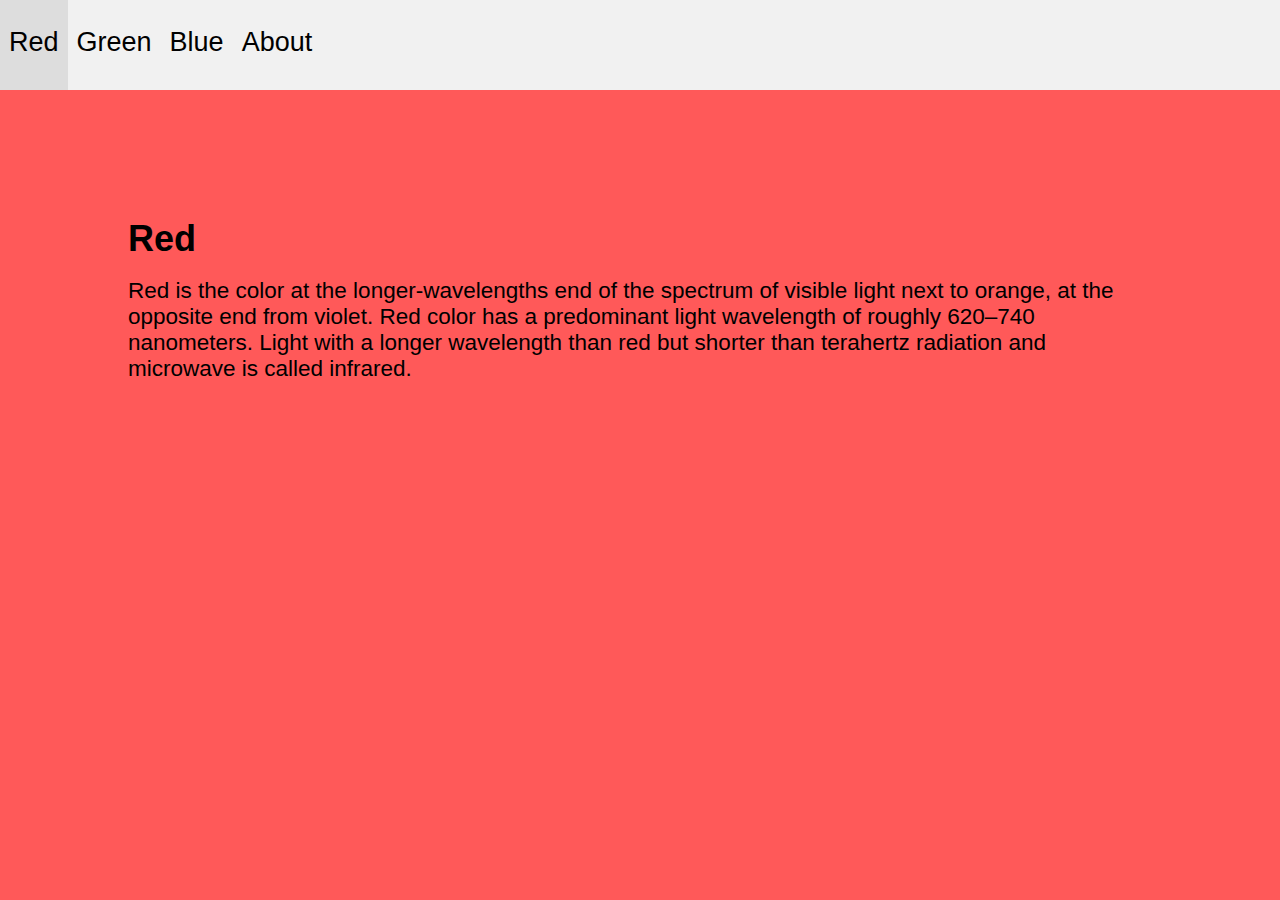
==== test.html @ a5177e4f "test" ====
<!DOCTYPE html>
<html lang="en">
<head>
    <meta charset="UTF-8">
    <title>Tabs WebApp</title>

    <!-- ------------------------------------------------------------------- -->
    <!-- Inspired from http://www.w3schools.com/howto/howto_js_tabs.asp      -->
    <!-- and Scholars: Alexander Edwards and Aaron Croutch                   -->
    <!-- ------------------------------------------------------------------- -->

    <style>
        * {
            margin: 				0;
            box-sizing: 			border-box;
        }

        html, body {
            font-family: 			sans-serif;
            height: 				100vh;
        }

        /* Style the list */
        ul.tab {
            list-style-type: 		none;
            padding: 				0;
            overflow: 				hidden;
            background-color: 		#f1f1f1;
        }

        /* Float the list items side by side */
        ul.tab li {
            float: 					left;
        }

        /* Style the links inside the list items */
        ul.tab li a {
            display: 				inline-block;
            color: 					black;
            padding: 				3vh 1vh 0vh 1vh; /* top right bot left */
            text-decoration: 		none;  /* remove underline for the <a> */
            transition: 			0.3s;
            font-size: 				3.0vh;
            height: 				10vh;
        }

        /* Change background color of links on hover */
        ul.tab li a:hover {
            background-color: 		#ddd;
        }

        /* Create an active/current tablink class */
        ul.tab li a:focus, .active {
            background-color: 		#ccc;
        }

        /* Style the tab content */
        .tabContent {
            display: 				none;
            padding: 				10vw 10vw;
            height: 				90vh;
            font-size: 				2.5vh;
        }

        h3 {
            font-size: 				4vh;
            margin-bottom:  		2vh;
        }
    </style>
    <script>

        function showHomeTab() {
            document.getElementById('home').click();
        }

        function showTab(event, tabName) {
            // Declare all variables
            var i, tabContentElems, tabLinkElems;

            // Get all elements with class="tabContent" and hide them
            tabContentElems = document.getElementsByClassName("tabContent");
            for (i = 0; i < tabContentElems.length; i++) {
                tabContentElems[i].style.display = "none";
            }

            // Get all elements with class="tabLink" and remove class "active"
            tabLinkElems = document.getElementsByClassName("tabLink");
            for (i = 0; i < tabLinkElems.length; i++) {
                tabLinkElems[i].className =
                    tabLinkElems[i].className.replace(" active", "");
            }

            // Show the current tab, and add an "active" class to the link
            document.getElementById(tabName).style.display = "block";
            event.currentTarget.className += " active";
        }
    </script>
</head>
<body onload="showHomeTab()">

<ul class="tab">
    <li><a href="#" class="tabLink" id="home" onclick="showTab(event, 'Red'  )">Red  </a></li>
    <li><a href="#" class="tabLink"           onclick="showTab(event, 'Green')">Green</a></li>
    <li><a href="#" class="tabLink"           onclick="showTab(event, 'Blue' )">Blue </a></li>
    <li><a href="#" class="tabLink"           onclick="showTab(event, 'About')">About</a></li>
</ul>

<div id="Red" 	class="tabContent" style="background-color: rgba(255, 0, 0, 0.650)">
    <h3>Red</h3>
    <p>
        Red is the color at the longer-wavelengths end of the spectrum of
        visible light next to orange, at the opposite end from violet. Red
        color has a predominant light wavelength of roughly 620–740
        nanometers. Light with a longer wavelength than red but shorter
        than terahertz radiation and microwave is called infrared.
    </p>
</div>

<div id="Green" class="tabContent" style="background-color: rgba(0, 255, 0, 0.650)">
    <h3>Green</h3>
    <p>
        Green is the color between blue and yellow on the spectrum of
        visible light. It is evoked by light with a predominant wavelength
        of roughly 495–570 nm. In the subtractive color system, used in
        painting and color printing, it is created by a combination of
        yellow and blue, or yellow and cyan; in the RGB color model, used
        on television and computer screens, it is one of the additive
        primary colors, along with red and blue, which are mixed in
        different combinations to create all other colors.
    </p>
</div>

<div id="Blue" 	class="tabContent" style="background-color: rgba(0, 0, 255, 0.650)">
    <h3>Blue</h3>
    <p>
        Blue is the colour between violet and green on the optical spectrum
        of visible light. Human eyes perceive blue when observing light
        with a wavelength between 450 and 495 nanometres, which is between
        45 and 49.5 Ångströms. Blues with a higher frequency and thus a
        shorter wavelength gradually look more violet, while those with a
        lower frequency and a longer wavelength gradually appear more
        green. Pure blue, in the middle, has a wavelength of 470 nanometers
        (47 Ångströms). In painting and traditional colour theory, blue is
        one of the three primary colours of pigments, along with red and
        yellow, which can be mixed to form a wide gamut of colours. Red and
        blue mixed together form violet, blue and yellow together form
        green. Blue is also a primary colour in the RGB colour model, used
        to create all the colours on the screen of a television or
        computer monitor.
    </p>
</div>

<div id="About" class="tabContent">
    <h3>About</h3>
    <p>
        Inspired from:
        <a 	href="http://www.w3schools.com/howto/howto_js_tabs.asp"
              target="_blank">
            W3Schools Tabs "How-TO"</a>
        <br><br>
        With contributions from CIS 430 scholars:
        <br>
        Alexander Edwards and Aaron Croutch.
        <br><br>
        The text about the colors are from the Wikipedia.
    </p>
</div>
</body>
</html>
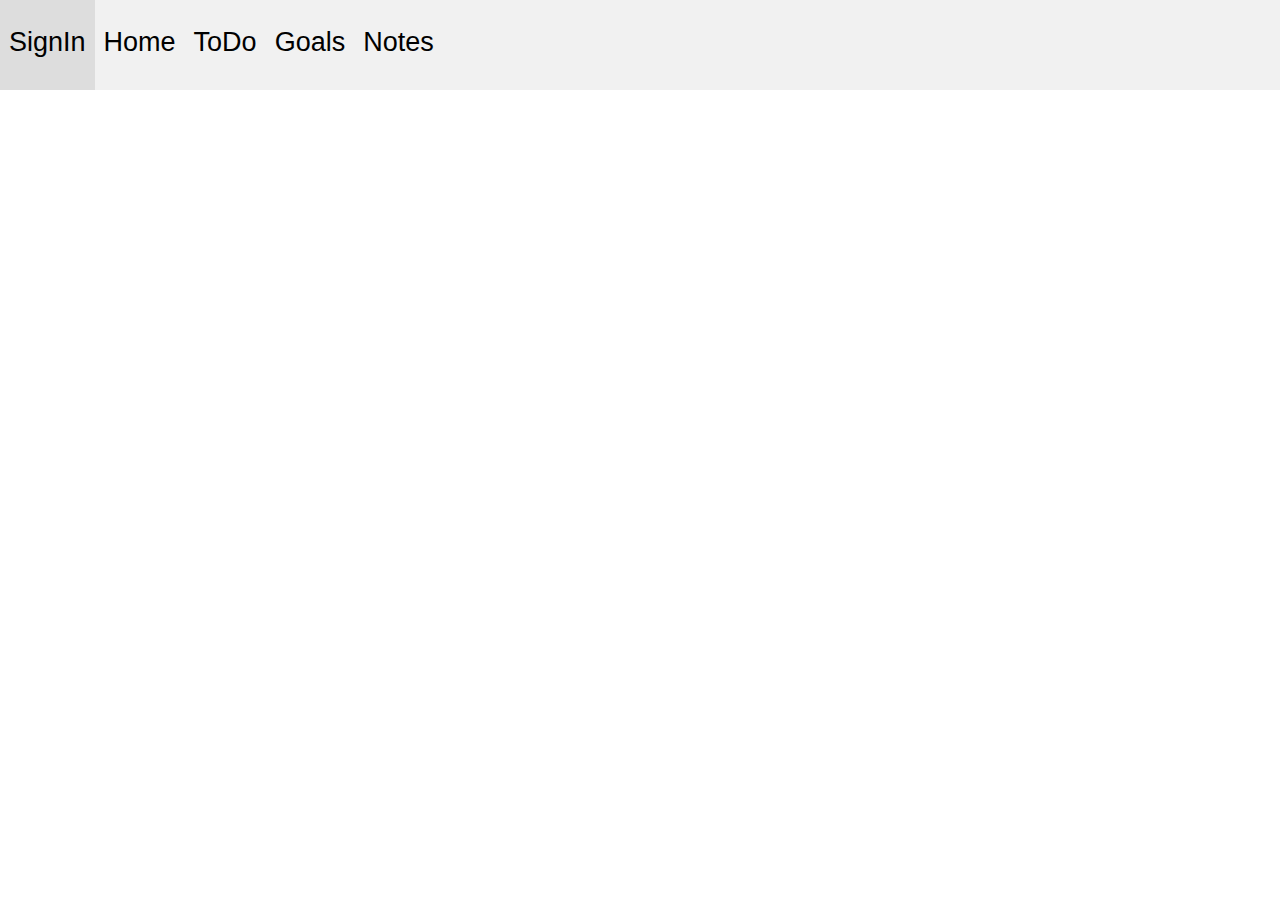
==== commit 36ee75ce: "test" ====
--- a/test.html
+++ b/test.html
@@ -2,168 +2,68 @@
 <html lang="en">
 <head>
     <meta charset="UTF-8">
-    <title>Tabs WebApp</title>
 
-    <!-- ------------------------------------------------------------------- -->
-    <!-- Inspired from http://www.w3schools.com/howto/howto_js_tabs.asp      -->
-    <!-- and Scholars: Alexander Edwards and Aaron Croutch                   -->
-    <!-- ------------------------------------------------------------------- -->
+    <title>onFocus Productivity Guru</title>
 
-    <style>
-        * {
-            margin: 				0;
-            box-sizing: 			border-box;
-        }
+    <meta name="viewport"
+          content="width=device-width, user-scalable=no,
+		  initial-scale=1.0, maximum-scale=1.0, minimum-scale=1.0">
 
-        html, body {
-            font-family: 			sans-serif;
-            height: 				100vh;
-        }
+    <meta http-equiv="Content-Security-Policy"
+          content="
+		  			default-src
+		  						'self'
+		  						gap://ready
+		  						data:
+		  						ws:
+		  						'unsafe-inline';
+		           	style-src
+		           				'self'
+		           				https://*.googleapis.com
+		           				'unsafe-inline';
+		           	script-src
+		           				'self'
+		  						https://*.googleapis.com
+		           				'unsafe-inline';
+		           	img-src
+		           				'self'
+		           				data:
+		           				https://*.gstatic.com
+		           				https://*.googleapis.com
+		           				'unsafe-inline';
+		           	font-src
+		           				'self'
+		           				https://*.gstatic.com;"/>
 
-        /* Style the list */
-        ul.tab {
-            list-style-type: 		none;
-            padding: 				0;
-            overflow: 				hidden;
-            background-color: 		#f1f1f1;
-        }
+    <link rel="stylesheet" type="text/css" href="./index.css" />
 
-        /* Float the list items side by side */
-        ul.tab li {
-            float: 					left;
-        }
+</head>
 
-        /* Style the links inside the list items */
-        ul.tab li a {
-            display: 				inline-block;
-            color: 					black;
-            padding: 				3vh 1vh 0vh 1vh; /* top right bot left */
-            text-decoration: 		none;  /* remove underline for the <a> */
-            transition: 			0.3s;
-            font-size: 				3.0vh;
-            height: 				10vh;
-        }
-
-        /* Change background color of links on hover */
-        ul.tab li a:hover {
-            background-color: 		#ddd;
-        }
-
-        /* Create an active/current tablink class */
-        ul.tab li a:focus, .active {
-            background-color: 		#ccc;
-        }
-
-        /* Style the tab content */
-        .tabContent {
-            display: 				none;
-            padding: 				10vw 10vw;
-            height: 				90vh;
-            font-size: 				2.5vh;
-        }
-
-        h3 {
-            font-size: 				4vh;
-            margin-bottom:  		2vh;
-        }
-    </style>
-    <script>
-
-        function showHomeTab() {
-            document.getElementById('home').click();
-        }
-
-        function showTab(event, tabName) {
-            // Declare all variables
-            var i, tabContentElems, tabLinkElems;
-
-            // Get all elements with class="tabContent" and hide them
-            tabContentElems = document.getElementsByClassName("tabContent");
-            for (i = 0; i < tabContentElems.length; i++) {
-                tabContentElems[i].style.display = "none";
-            }
-
-            // Get all elements with class="tabLink" and remove class "active"
-            tabLinkElems = document.getElementsByClassName("tabLink");
-            for (i = 0; i < tabLinkElems.length; i++) {
-                tabLinkElems[i].className =
-                    tabLinkElems[i].className.replace(" active", "");
-            }
-
-            // Show the current tab, and add an "active" class to the link
-            document.getElementById(tabName).style.display = "block";
-            event.currentTarget.className += " active";
-        }
-    </script>
-</head>
-<body onload="showHomeTab()">
-
+<body onload="initialize()">
 <ul class="tab">
-    <li><a href="#" class="tabLink" id="home" onclick="showTab(event, 'Red'  )">Red  </a></li>
-    <li><a href="#" class="tabLink"           onclick="showTab(event, 'Green')">Green</a></li>
-    <li><a href="#" class="tabLink"           onclick="showTab(event, 'Blue' )">Blue </a></li>
-    <li><a href="#" class="tabLink"           onclick="showTab(event, 'About')">About</a></li>
+    <li><a href="#" class="tabLink" id="SignIn" onclick="showTab(event, 'SignIn'  )">SignIn</a></li>
+    <li><a href="#" class="tabLink"             onclick="showTab(event, 'Home')">Home</a></li>
+    <li><a href="#" class="tabLink"             onclick="showTab(event, 'ToDo' )">ToDo</a></li>
+    <li><a href="#" class="tabLink"             onclick="showTab(event, 'Goals' )">Goals</a></li>
+    <li><a href="#" class="tabLink"             onclick="showTab(event, 'Notes' )">Notes</a></li>
 </ul>
 
-<div id="Red" 	class="tabContent" style="background-color: rgba(255, 0, 0, 0.650)">
-    <h3>Red</h3>
-    <p>
-        Red is the color at the longer-wavelengths end of the spectrum of
-        visible light next to orange, at the opposite end from violet. Red
-        color has a predominant light wavelength of roughly 620–740
-        nanometers. Light with a longer wavelength than red but shorter
-        than terahertz radiation and microwave is called infrared.
-    </p>
+<div id="SignIn" 	class="preload tabContent" style="background-color: rgb(140, 29, 64)">
 </div>
 
-<div id="Green" class="tabContent" style="background-color: rgba(0, 255, 0, 0.650)">
-    <h3>Green</h3>
-    <p>
-        Green is the color between blue and yellow on the spectrum of
-        visible light. It is evoked by light with a predominant wavelength
-        of roughly 495–570 nm. In the subtractive color system, used in
-        painting and color printing, it is created by a combination of
-        yellow and blue, or yellow and cyan; in the RGB color model, used
-        on television and computer screens, it is one of the additive
-        primary colors, along with red and blue, which are mixed in
-        different combinations to create all other colors.
-    </p>
+<div id="Home" class="tabContent" style="background-color: rgb(140, 29, 64)">
 </div>
 
-<div id="Blue" 	class="tabContent" style="background-color: rgba(0, 0, 255, 0.650)">
-    <h3>Blue</h3>
-    <p>
-        Blue is the colour between violet and green on the optical spectrum
-        of visible light. Human eyes perceive blue when observing light
-        with a wavelength between 450 and 495 nanometres, which is between
-        45 and 49.5 Ångströms. Blues with a higher frequency and thus a
-        shorter wavelength gradually look more violet, while those with a
-        lower frequency and a longer wavelength gradually appear more
-        green. Pure blue, in the middle, has a wavelength of 470 nanometers
-        (47 Ångströms). In painting and traditional colour theory, blue is
-        one of the three primary colours of pigments, along with red and
-        yellow, which can be mixed to form a wide gamut of colours. Red and
-        blue mixed together form violet, blue and yellow together form
-        green. Blue is also a primary colour in the RGB colour model, used
-        to create all the colours on the screen of a television or
-        computer monitor.
-    </p>
+<div id="ToDo" 	class="tabContent" style="background-color: rgb(140, 29, 64)">
 </div>
 
-<div id="About" class="tabContent">
-    <h3>About</h3>
-    <p>
-        Inspired from:
-        <a 	href="http://www.w3schools.com/howto/howto_js_tabs.asp"
-              target="_blank">
-            W3Schools Tabs "How-TO"</a>
-        <br><br>
-        With contributions from CIS 430 scholars:
-        <br>
-        Alexander Edwards and Aaron Croutch.
-        <br><br>
-        The text about the colors are from the Wikipedia.
-    </p>
+<div id="Goals" class="tabContent" style="background-color: rgb(140, 29, 64)">
 </div>
+
+<div id="Notes" class="tabContent" style="background-color: rgb(140, 29, 64)">
+</div>
+
+<script type="text/javascript" src="./index.js"></script>
+
 </body>
 </html>--- a/index.css
+++ b/index.css
@@ -0,0 +1,56 @@
+* {
+    margin: 				0;
+    box-sizing: 			border-box;
+}
+
+html, body {
+    font-family: 			sans-serif;
+    height: 				100vh;
+}
+
+/* Style the list */
+ul.tab {
+    list-style-type: 		none;
+    padding: 				0;
+    overflow: 				hidden;
+    background-color: 		#f1f1f1;
+}
+
+/* Float the list items side by side */
+ul.tab li {
+    float: 					left;
+}
+
+/* Style the links inside the list items */
+ul.tab li a {
+    display: 				inline-block;
+    color: 					black;
+    padding: 				3vh 1vh 0vh 1vh; /* top right bot left */
+    text-decoration: 		none;  /* remove underline for the <a> */
+    transition: 			0.3s;
+    font-size: 				3.0vh;
+    height: 				10vh;
+}
+
+/* Change background color of links on hover */
+ul.tab li a:hover {
+    background-color: 		#ddd;
+}
+
+/* Create an active/current tablink class */
+ul.tab li a:focus, .active {
+    background-color: 		#ccc;
+}
+
+/* Style the tab content */
+.tabContent {
+    display: 				none;
+    padding: 				10vw 10vw;
+    height: 				90vh;
+    font-size: 				2.5vh;
+}
+
+h3 {
+    font-size: 				4vh;
+    margin-bottom:  		2vh;
+}